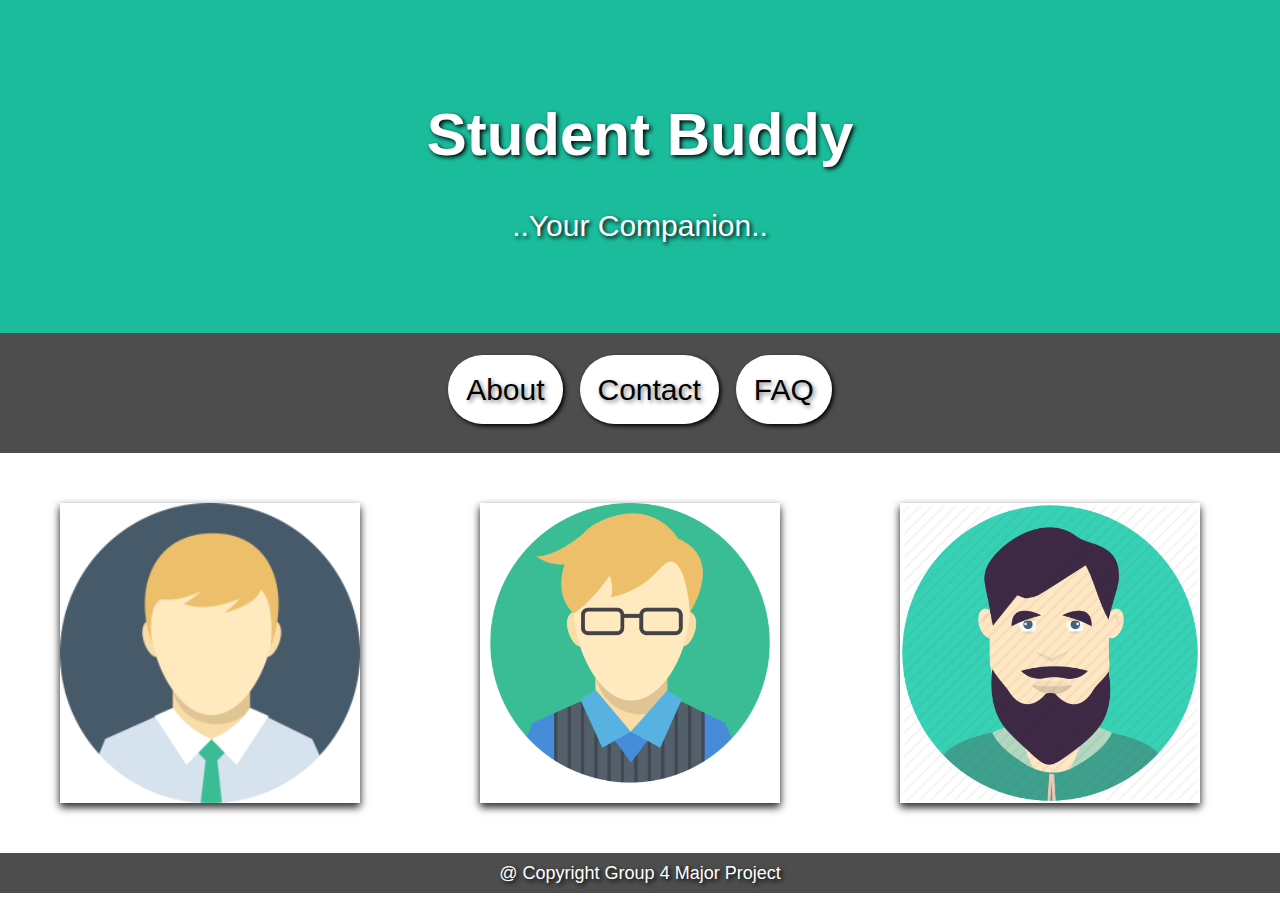
==== views/index.html @ b0acacd2 "Adding home page" ====
<!doctype html>
<html lang="en">
  <head>
    <!-- Required meta tags -->
    <meta charset="utf-8">
    <meta http-equiv="X-UA-Compatible" content="IE=edge">
    <meta name="viewport" content="width=device-width, initial-scale=1, shrink-to-fit=no">

    <!-- Page Styles -->
    <link rel="stylesheet" href="https://fonts.googleapis.com/css?family=Roboto:regular,bold,italic,thin,light,bolditalic,black,medium&amp;lang=en">
    <link rel="stylesheet" href="https://fonts.googleapis.com/icon?family=Material+Icons">
<link rel="stylesheet" href="style.css">

    <title>Student Buddy!</title>
  </head>
  <body>
    
    
  <div class="header">

  <h1>Student Buddy</h1>
  <p>..Your Companion..</p>
</div>
<nav class="navbar navbar-default">
  <div class="container-fluid">
    
    <div class="nav navbar-nav">
     <!-- <div class="active"><a href="#">Home</a></div>-->
     <center> <a href="#">About</a>
      <a href="#">Contact</a>
      <a href="#">FAQ</a></center>
    </div>
  </div>
</nav>


<div class="card-group">

  <div class="flip-card">
  <div class="flip-card-inner">
    <div class="flip-card-front">
      <img src="2.png" alt="Avatar" style="width:300px;height:300px;">
    </div>
    <div class="flip-card-back">
      <h2>STUDENT INTERFACE</h2> 
      <img src="2.png" alt="Avatar" style="width:170px;height:170px;">
      <p><a href="#">Student</a></p>
    </div>
  </div>
</div>

 
  <div class="flip-card">
  <div class="flip-card-inner">
    <div class="flip-card-front">
      <img src="1.png" alt="Avatar" style="width:300px;height:300px;">
    </div>
    <div class="flip-card-back">
      <h2>TEACHER INTERFACE</h2> 
      <img src="1.png" alt="Avatar" style="width:170px;height:170px;">
       <p><a href="#">Teacher</a></p>
    </div>
  </div>
</div>

<div class="flip-card">
  <div class="flip-card-inner">
    <div class="flip-card-front">
      <img src="admin.png" alt="Avatar" style="width:300px;height:300px;">
    </div>
    <div class="flip-card-back">
      <h2>ADMIN INTERFACE</h2>
      <img src="admin.png" alt="Avatar" style="width:170px;height:170px;">
       <p><a href="#">Admin</a></p>
      
    </div>
  </div>
</div>
</div>

  </body>
  <div class = "fixed-bottom">
  <div class = "Footer"><center>@ Copyright Group 4 Major Project</center></div></div>
</html>
---- views/style.css ----
body {
  font-family: Arial;
  margin: 0;
}

/* Header/Logo Title */
.header {
  padding: 60px;
  text-align: center;
  background: #1abc9c;
  color: white;
  font-size: 30px;
  text-shadow: 2px 2px 4px #000000;

}


/* Page Content */
.content {padding:20px;}

/*container-fluid*/

.container-fluid{

  background: #4d4d4d;
  color:white;
  position: left;
  font-size : 25px;
  height:80px;
  padding-top: 40px;
  

}
/*link*/
a{
  
   background: white;
   color:black;
   font-family: Arial;
   font-size:30px;
   padding-right: 18px;
   padding-left: 18px;
   padding-top:18px;
   padding-bottom: 18px;
   border-radius: 100px;
   margin-left:5px;
   margin-right:5px;
   text-decoration-line: none;
   text-shadow: 2px 2px 4px rgba(0,0,0,0.5);
   box-shadow:  2px 2px 4px #000000;


}


/*card styling*/

.card-group{

  display: flex;
  position:relative;

}

.flip-card {
  background-color: transparent;
  width: 300px;
  height: 300px;
  perspective: 1000px;
  margin-left: 60px;
  margin-top: 50px;
  margin-right: 60px;
  margin-bottom: 50px;
  box-shadow: 0 4px 8px 0 rgba(0,0,0,0.8);
}

.flip-card-inner {
  position: relative;
  width: 100%;
  height: 100%;
  text-align: center;
  transition: transform 0.6s;
  transform-style: preserve-3d;
  box-shadow: 0 4px 8px 0 rgba(0,0,0,0.2);
}

.flip-card:hover .flip-card-inner {
  transform: rotateY(180deg);
}

.flip-card-front, .flip-card-back {
  position: absolute;
  width: 100%;
  height: 100%;
  backface-visibility: hidden;
 
}

.flip-card-front {
  background-color: transparent;
  color: black;
}

.flip-card-back {
  background-color: #1abc9c;
  color: white;
  text-shadow: 2px 2px 4px #000000;
  transform: rotateY(180deg);
}

/* card button*/
.flip-card button {
  border: none;
  outline: 0;
  padding: 12px;
  color: white;
  background-color: #000;
  text-align: center;
  cursor: pointer;
  width: 100%;
  font-size: 18px;
  margin-bottom: 0px;
}

/*.flip-card button:hover {
  opacity: 0.5;
}
/* footer styling*/

.Footer{

  background: #4d4d4d;
  color:white;
  font-size : 18px;
  height:30px;
  font-family: Arial;
  padding-top: 10px;
  bottom: 0;
  width:100%;
  text-shadow: 2px 2px 4px #000000;
}
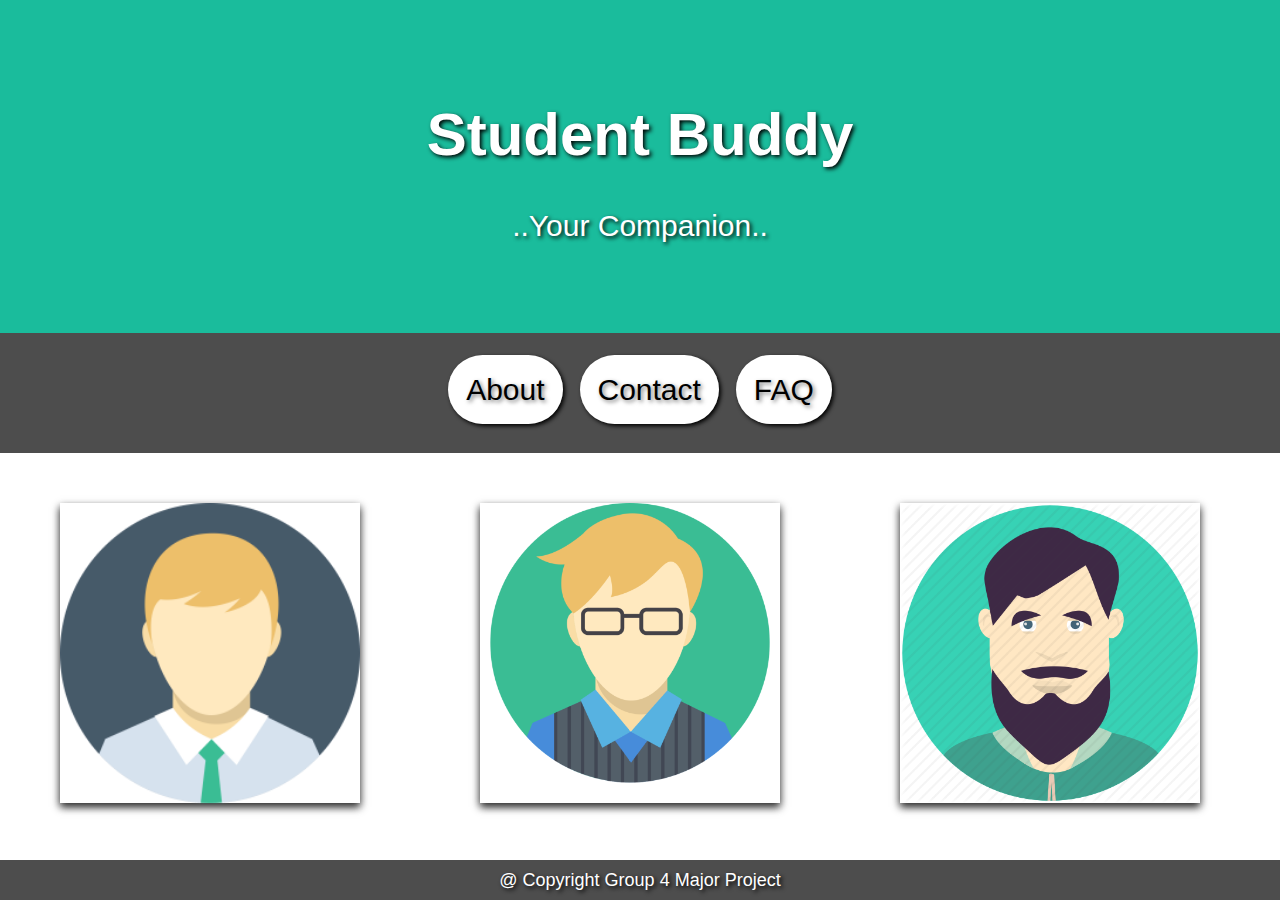
==== commit e7cc85d7: "Create links to other pages" ====
--- a/views/index.html
+++ b/views/index.html
@@ -26,9 +26,9 @@
     
     <div class="nav navbar-nav">
      <!-- <div class="active"><a href="#">Home</a></div>-->
-     <center> <a href="#">About</a>
-      <a href="#">Contact</a>
-      <a href="#">FAQ</a></center>
+     <center> <a href="about.html">About</a>
+      <a href="contact.html">Contact</a>
+      <a href="FAQ.html">FAQ</a></center>
     </div>
   </div>
 </nav>
@@ -44,7 +44,7 @@
     <div class="flip-card-back">
       <h2>STUDENT INTERFACE</h2> 
       <img src="2.png" alt="Avatar" style="width:170px;height:170px;">
-      <p><a href="#">Student</a></p>
+      <p><a href="student.html">Student</a></p>
     </div>
   </div>
 </div>
@@ -58,7 +58,7 @@
     <div class="flip-card-back">
       <h2>TEACHER INTERFACE</h2> 
       <img src="1.png" alt="Avatar" style="width:170px;height:170px;">
-       <p><a href="#">Teacher</a></p>
+       <p><a href="teacher.html">Teacher</a></p>
     </div>
   </div>
 </div>
@@ -71,7 +71,7 @@
     <div class="flip-card-back">
       <h2>ADMIN INTERFACE</h2>
       <img src="admin.png" alt="Avatar" style="width:170px;height:170px;">
-       <p><a href="#">Admin</a></p>
+       <p><a href="admin.html">Admin</a></p>
       
     </div>
   </div>
--- a/views/style.css
+++ b/views/style.css
@@ -135,6 +135,8 @@
   height:30px;
   font-family: Arial;
   padding-top: 10px;
+  position: fixed;
+  left:0;
   bottom: 0;
   width:100%;
   text-shadow: 2px 2px 4px #000000;
